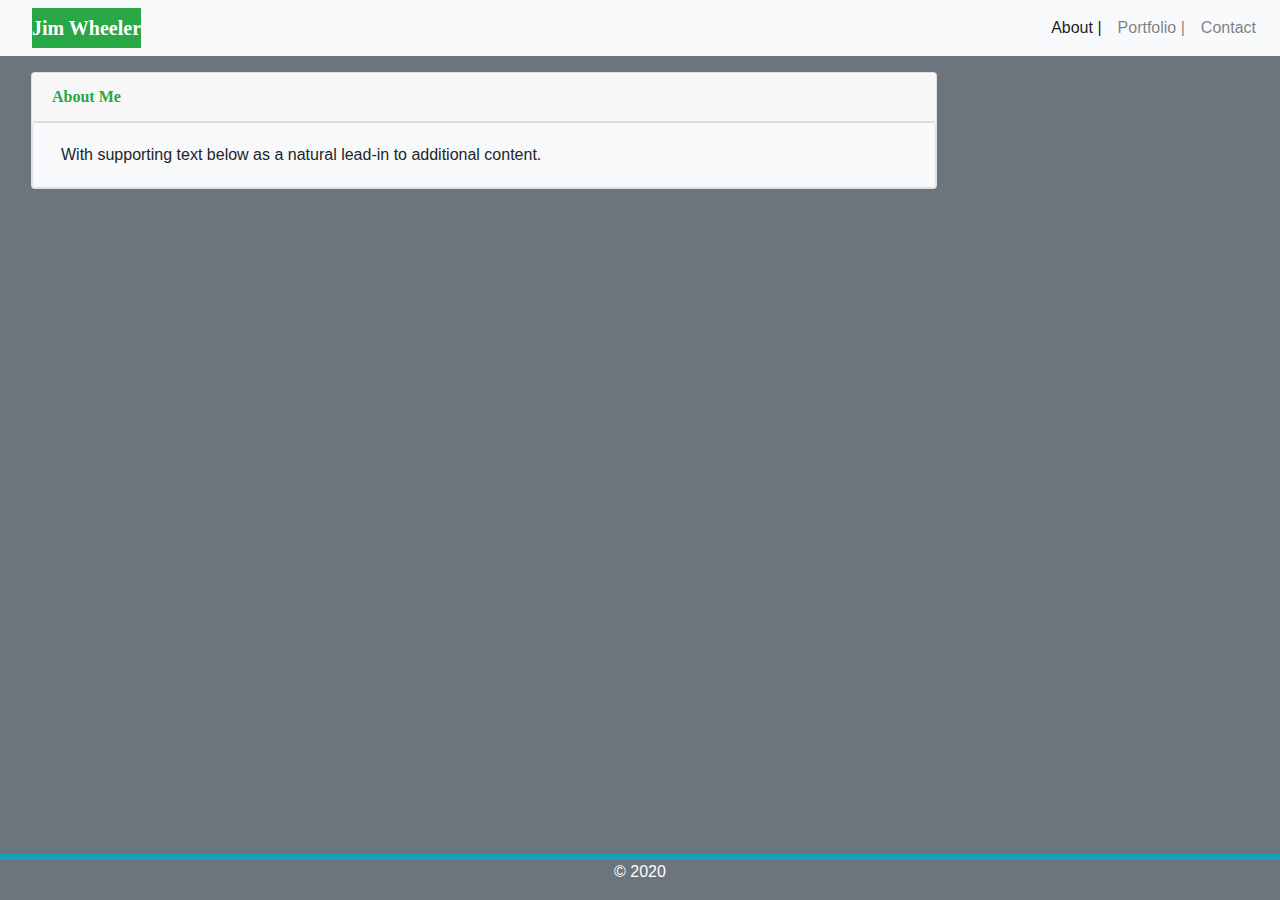
==== index.html @ 3df82242 "Commit contact, index, portfolio, and css" ====
<!DOCTYPE html>
<html lang="en">
  <head>
    <meta charset="UTF-8" />
    <meta
      name="viewport"
      content="width=device-width, initial-scale=1, shrink-to-fit=no"
    />
    <title>Index</title>
    <link rel="stylesheet" href="./assets/css/style.css" />
    <link
      rel="stylesheet"
      href="https://stackpath.bootstrapcdn.com/bootstrap/4.5.2/css/bootstrap.min.css"
      integrity="sha384-JcKb8q3iqJ61gNV9KGb8thSsNjpSL0n8PARn9HuZOnIxN0hoP+VmmDGMN5t9UJ0Z"
      crossorigin="anonymous"
    />
    <style>
      
      .border-top {
          border-width:6px !important;
      }

      .navbar-brand, .card-header {
          font-family: Georgia, "Times New Roman", Times, serif;
      }
    </style>
  </head>

  <body class="bg-secondary">
    <!-- Nav bar -->
    <nav class="navbar navbar-expand-lg navbar-light bg-light">
      <a class="navbar-brand ml-3 bg-success text-white font-weight-bold" href="./index.html">Jim Wheeler</a
      ><button
        class="navbar-toggler"
        type="button"
        data-toggle="collapse"
        data-target="#navbarSupportedContent"
        aria-controls="navbarSupportedContent"
        aria-expanded="false"
        aria-label="Toggle navigation"
      >
        <span class="navbar-toggler-icon"></span>
      </button>
      <div
        class="collapse navbar-collapse w-100 order-3 dual-collapse2"
        id="navbarSupportedContent"
      >
        <ul class="navbar-nav ml-auto">
          <li class="nav-item active bg-gradient-primary">
            <a class="nav-link" href="./index.html">About |</a>
          </li>
          <li class="nav-item">
            <a class="nav-link" href="./portfolio.html"
              >Portfolio |<span class="sr-only">(current)</span></a
            >
          </li>
          <li class="nav-item">
            <a class="nav-link" href="./contact.html"
              >Contact<span class="sr-only">(current)</span></a
            >
          </li>
        </ul>
      </div>
    </nav>
    <!--Card-->
    <div class="row m-3">
      <div class="col-sm-9">
        <div class="card">
          <div class="card-header text-success font-weight-bold">About Me</div>
          <div class="img-thumbnail card-body bg-light">
            <img class="float-left mr-2 mb-1">
            <p class="card-text">With supporting text below as a natural lead-in to additional content.</p>
          </div>
        </div>
      </div>
    <!--Footer-->
    <footer
      class="text-center fixed-bottom bg-secondary text-white border-top border-info"
    >
      <p>&copy; 2020</p>
    </footer>
    <!-- JS, Popper.js, and jQuery -->
    <script
      src="https://code.jquery.com/jquery-3.5.1.slim.min.js"
      integrity="sha384-DfXdz2htPH0lsSSs5nCTpuj/zy4C+OGpamoFVy38MVBnE+IbbVYUew+OrCXaRkfj"
      crossorigin="anonymous"
    ></script>
    <script
      src="https://cdn.jsdelivr.net/npm/popper.js@1.16.1/dist/umd/popper.min.js"
      integrity="sha384-9/reFTGAW83EW2RDu2S0VKaIzap3H66lZH81PoYlFhbGU+6BZp6G7niu735Sk7lN"
      crossorigin="anonymous"
    ></script>
    <script
      src="https://stackpath.bootstrapcdn.com/bootstrap/4.5.2/js/bootstrap.min.js"
      integrity="sha384-B4gt1jrGC7Jh4AgTPSdUtOBvfO8shuf57BaghqFfPlYxofvL8/KUEfYiJOMMV+rV"
      crossorigin="anonymous"
    ></script>
  </body>
</html>
---- assets/css/style.css ----
.border-top {
          border-width:6px !important;
      }

      .navbar-brand, .card-header {
          font-family: Georgia, "Times New Roman", Times, serif;
      }
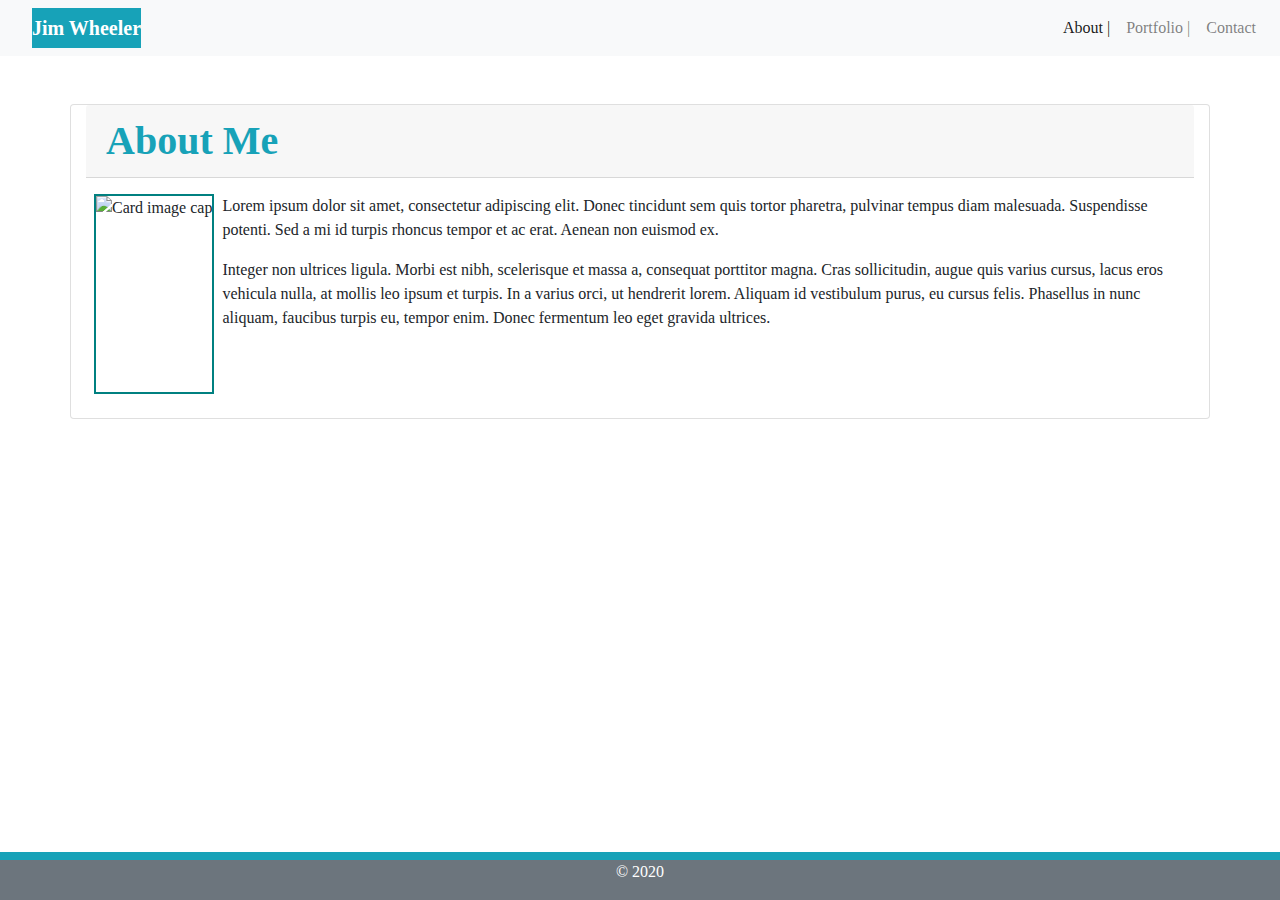
==== commit 52fa9b74: "Changed h1, Nav-Bar background color from sucess(green) to info(teal)" ====
--- a/index.html
+++ b/index.html
@@ -7,29 +7,22 @@
       content="width=device-width, initial-scale=1, shrink-to-fit=no"
     />
     <title>Index</title>
-    <link rel="stylesheet" href="./assets/css/style.css" />
     <link
       rel="stylesheet"
       href="https://stackpath.bootstrapcdn.com/bootstrap/4.5.2/css/bootstrap.min.css"
       integrity="sha384-JcKb8q3iqJ61gNV9KGb8thSsNjpSL0n8PARn9HuZOnIxN0hoP+VmmDGMN5t9UJ0Z"
       crossorigin="anonymous"
     />
-    <style>
-      
-      .border-top {
-          border-width:6px !important;
-      }
-
-      .navbar-brand, .card-header {
-          font-family: Georgia, "Times New Roman", Times, serif;
-      }
-    </style>
+    <link rel="stylesheet" href="./assets/css/style.css" />
   </head>
 
-  <body class="bg-secondary">
+  <body>
     <!-- Nav bar -->
     <nav class="navbar navbar-expand-lg navbar-light bg-light">
-      <a class="navbar-brand ml-3 bg-success text-white font-weight-bold" href="./index.html">Jim Wheeler</a
+      <a
+        class="navbar-brand ml-3 bg-info text-white font-weight-bold"
+        href="./index.html"
+        >Jim Wheeler</a
       ><button
         class="navbar-toggler"
         type="button"
@@ -41,11 +34,13 @@
       >
         <span class="navbar-toggler-icon"></span>
       </button>
-      <div
+      <nav
         class="collapse navbar-collapse w-100 order-3 dual-collapse2"
         id="navbarSupportedContent"
       >
+      <!--The navbar links are an unordered list, right justified-ml-auto-->
         <ul class="navbar-nav ml-auto">
+          <!--The first list item is 'active' so it is darker than the other list items becaue it is the active page.-->
           <li class="nav-item active bg-gradient-primary">
             <a class="nav-link" href="./index.html">About |</a>
           </li>
@@ -60,23 +55,49 @@
             >
           </li>
         </ul>
-      </div>
+      </nav>
     </nav>
     <!--Card-->
-    <div class="row m-3">
-      <div class="col-sm-9">
-        <div class="card">
-          <div class="card-header text-success font-weight-bold">About Me</div>
-          <div class="img-thumbnail card-body bg-light">
-            <img class="float-left mr-2 mb-1">
-            <p class="card-text">With supporting text below as a natural lead-in to additional content.</p>
-          </div>
-        </div>
-      </div>
-    <!--Footer-->
+    <!--Card container-->
+    <main class="container">
+      <!--Card row-->
+      <section class="row">
+        <!--Card column content is centerered and margin for y-axis is 5. Column is full 12 rows on small screens and larger-->
+        <article class="card col-sm-12 my-5">
+          <!--Card header has info(teal) colored text and bold font-->
+          <h1 class="card-header text-info font-weight-bold">About Me</h1>
+          <!--Margin for the y axis of the section is 3, 2 for the x axis.-->
+          <section class="my-3 mx-2">
+            <!--The image has css styling in the style.css file-->
+            <img
+              id="portrait"
+              class="float-left mr-2 mb-2"
+              src="./assets/img/mn_portrait.jpg"
+              alt="Card image cap"
+            />
+            <p>
+              Lorem ipsum dolor sit amet, consectetur adipiscing elit. Donec
+              tincidunt sem quis tortor pharetra, pulvinar tempus diam
+              malesuada. Suspendisse potenti. Sed a mi id turpis rhoncus tempor
+              et ac erat. Aenean non euismod ex.
+            </p>
+            <p>
+              Integer non ultrices ligula. Morbi est nibh, scelerisque et massa
+              a, consequat porttitor magna. Cras sollicitudin, augue quis varius
+              cursus, lacus eros vehicula nulla, at mollis leo ipsum et turpis.
+              In a varius orci, ut hendrerit lorem. Aliquam id vestibulum purus,
+              eu cursus felis. Phasellus in nunc aliquam, faucibus turpis eu,
+              tempor enim. Donec fermentum leo eget gravida ultrices.
+            </p>
+          </section>
+        </article>
+      </section>
+    </main>
+    <!--Footer with centered text, fixed bottom, secondary background, white text-->
     <footer
       class="text-center fixed-bottom bg-secondary text-white border-top border-info"
     >
+      <!--& copy gives the footer copy the copyright symbol-->
       <p>&copy; 2020</p>
     </footer>
     <!-- JS, Popper.js, and jQuery -->
--- a/assets/css/style.css
+++ b/assets/css/style.css
@@ -1,9 +1,30 @@
+/*Style that changes all the fonts in the page to seriff. The bootstrap default is sans-serriff */
+* {
+    font-family: Georgia, "Times New Roman", Times, serif;
+}
+/* Style for the footer border width */
+.border-top {
+    border-width: 8px !important;
+}
+/* Style for the body that adds a background image */
+body {
+    background: url("https://i.imgur.com/MJAkxbh.png");
+}
+/* Style for the image in the index.html file */
+#portrait {
+    border: 2px solid teal;
+    width: auto;
+    height: 200px;
+}
 
-      
-      .border-top {
-          border-width:6px !important;
-      }
+@media screen and (max-width: 600px){
+    #portrait {
+        width: 100%;
+        height: auto;
+    }
+}
 
-      .navbar-brand, .card-header {
-          font-family: Georgia, "Times New Roman", Times, serif;
-      }
+.portfolio-img {
+    height: 350px;
+    max-width: 100%;
+}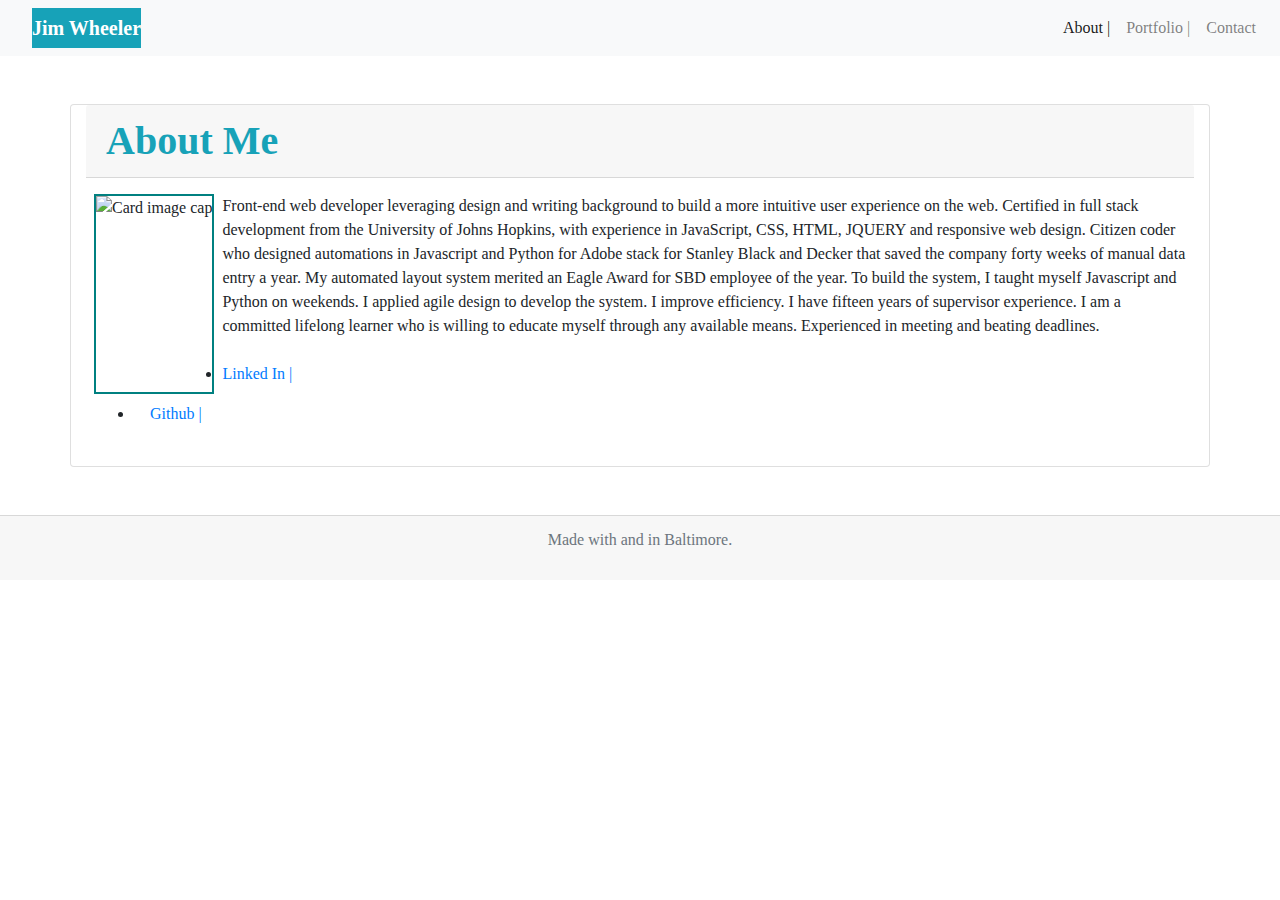
==== commit 3fa22fef: "Added github link to repos" ====
--- a/index.html
+++ b/index.html
@@ -1,120 +1,93 @@
 <!DOCTYPE html>
 <html lang="en">
-  <head>
-    <meta charset="UTF-8" />
-    <meta
-      name="viewport"
-      content="width=device-width, initial-scale=1, shrink-to-fit=no"
-    />
-    <title>Index</title>
-    <link
-      rel="stylesheet"
-      href="https://stackpath.bootstrapcdn.com/bootstrap/4.5.2/css/bootstrap.min.css"
-      integrity="sha384-JcKb8q3iqJ61gNV9KGb8thSsNjpSL0n8PARn9HuZOnIxN0hoP+VmmDGMN5t9UJ0Z"
-      crossorigin="anonymous"
-    />
-    <link rel="stylesheet" href="./assets/css/style.css" />
-  </head>
 
-  <body>
-    <!-- Nav bar -->
-    <nav class="navbar navbar-expand-lg navbar-light bg-light">
-      <a
-        class="navbar-brand ml-3 bg-info text-white font-weight-bold"
-        href="./index.html"
-        >Jim Wheeler</a
-      ><button
-        class="navbar-toggler"
-        type="button"
-        data-toggle="collapse"
-        data-target="#navbarSupportedContent"
-        aria-controls="navbarSupportedContent"
-        aria-expanded="false"
-        aria-label="Toggle navigation"
-      >
-        <span class="navbar-toggler-icon"></span>
-      </button>
-      <nav
-        class="collapse navbar-collapse w-100 order-3 dual-collapse2"
-        id="navbarSupportedContent"
-      >
+<head>
+  <meta charset="UTF-8" />
+  <meta name="viewport" content="width=device-width, initial-scale=1, shrink-to-fit=no" />
+  <title>Index</title>
+  <link rel="stylesheet" href="https://stackpath.bootstrapcdn.com/bootstrap/4.5.2/css/bootstrap.min.css"
+    integrity="sha384-JcKb8q3iqJ61gNV9KGb8thSsNjpSL0n8PARn9HuZOnIxN0hoP+VmmDGMN5t9UJ0Z" crossorigin="anonymous" />
+  <link rel="stylesheet" href="https://use.fontawesome.com/releases/v5.8.1/css/all.css"
+    integrity="sha384-50oBUHEmvpQ+1lW4y57PTFmhCaXp0ML5d60M1M7uH2+nqUivzIebhndOJK28anvf" crossorigin="anonymous" />
+  <link rel="stylesheet" href="./assets/css/style.css" />
+  <link rel="icon" type="image/png" href="assets/images/title-icon.png">
+</head>
+
+<body>
+  <!-- Nav bar -->
+  <nav class="navbar navbar-expand-lg navbar-light bg-light">
+    <a class="navbar-brand ml-3 bg-info text-white font-weight-bold" href="./index.html">Jim Wheeler</a><button
+      class="navbar-toggler" type="button" data-toggle="collapse" data-target="#navbarSupportedContent"
+      aria-controls="navbarSupportedContent" aria-expanded="false" aria-label="Toggle navigation">
+      <span class="navbar-toggler-icon"></span>
+    </button>
+    <nav class="collapse navbar-collapse w-100 order-3 dual-collapse2" id="navbarSupportedContent">
       <!--The navbar links are an unordered list, right justified-ml-auto-->
-        <ul class="navbar-nav ml-auto">
-          <!--The first list item is 'active' so it is darker than the other list items becaue it is the active page.-->
-          <li class="nav-item active bg-gradient-primary">
-            <a class="nav-link" href="./index.html">About |</a>
-          </li>
-          <li class="nav-item">
-            <a class="nav-link" href="./portfolio.html"
-              >Portfolio |<span class="sr-only">(current)</span></a
-            >
-          </li>
-          <li class="nav-item">
-            <a class="nav-link" href="./contact.html"
-              >Contact<span class="sr-only">(current)</span></a
-            >
-          </li>
-        </ul>
-      </nav>
+      <ul class="navbar-nav ml-auto">
+        <!--The first list item is 'active' so it is darker than the other list items becaue it is the active page.-->
+        <li class="nav-item active bg-gradient-primary">
+          <a class="nav-link" href="./index.html">About |</a>
+        </li>
+        <li class="nav-item">
+          <a class="nav-link" href="./portfolio.html">Portfolio |<span class="sr-only">(current)</span></a>
+        </li>
+        <li class="nav-item">
+          <a class="nav-link" href="./contact.html">Contact<span class="sr-only">(current)</span></a>
+        </li>
+      </ul>
     </nav>
-    <!--Card-->
-    <!--Card container-->
-    <main class="container">
-      <!--Card row-->
-      <section class="row">
-        <!--Card column content is centerered and margin for y-axis is 5. Column is full 12 rows on small screens and larger-->
-        <article class="card col-sm-12 my-5">
-          <!--Card header has info(teal) colored text and bold font-->
-          <h1 class="card-header text-info font-weight-bold">About Me</h1>
-          <!--Margin for the y axis of the section is 3, 2 for the x axis.-->
-          <section class="my-3 mx-2">
-            <!--The image has css styling in the style.css file-->
-            <img
-              id="portrait"
-              class="float-left mr-2 mb-2"
-              src="./assets/img/mn_portrait.jpg"
-              alt="Card image cap"
-            />
-            <p>
-              Lorem ipsum dolor sit amet, consectetur adipiscing elit. Donec
-              tincidunt sem quis tortor pharetra, pulvinar tempus diam
-              malesuada. Suspendisse potenti. Sed a mi id turpis rhoncus tempor
-              et ac erat. Aenean non euismod ex.
-            </p>
-            <p>
-              Integer non ultrices ligula. Morbi est nibh, scelerisque et massa
-              a, consequat porttitor magna. Cras sollicitudin, augue quis varius
-              cursus, lacus eros vehicula nulla, at mollis leo ipsum et turpis.
-              In a varius orci, ut hendrerit lorem. Aliquam id vestibulum purus,
-              eu cursus felis. Phasellus in nunc aliquam, faucibus turpis eu,
-              tempor enim. Donec fermentum leo eget gravida ultrices.
-            </p>
-          </section>
-        </article>
-      </section>
-    </main>
-    <!--Footer with centered text, fixed bottom, secondary background, white text-->
-    <footer
-      class="text-center fixed-bottom bg-secondary text-white border-top border-info"
-    >
-      <!--& copy gives the footer copy the copyright symbol-->
-      <p>&copy; 2020</p>
+  </nav>
+  <!--Card-->
+  <!--Card container-->
+  <main class="container">
+    <!--Card row-->
+    <section class="row">
+      <!--Card column content is centerered and margin for y-axis is 5. Column is full 12 rows on small screens and larger-->
+      <article class="card col-sm-12 my-5">
+        <!--Card header has info(teal) colored text and bold font-->
+        <h1 class="card-header text-info font-weight-bold">About Me</h1>
+        <!--Margin for the y axis of the section is 3, 2 for the x axis.-->
+        <section class="my-3 mx-2">
+          <!--The image has css styling in the style.css file-->
+          <img id="portrait" class="float-left mr-2 mb-2" src="./assets/img/mn_portrait.jpg" alt="Card image cap" />
+          <p>
+            Front-end web developer leveraging design and writing background to build a more intuitive user experience
+            on the web. Certified in full stack development from the University of Johns Hopkins, with experience in
+            JavaScript, CSS, HTML, JQUERY and responsive web design. Citizen coder who designed automations in
+            Javascript and Python for Adobe stack for Stanley Black and Decker that saved the company forty weeks of
+            manual data entry a year. My automated layout system merited an Eagle Award for SBD employee of the year. To
+            build the system, I taught myself Javascript and Python on weekends. I applied agile design to develop the
+            system. I improve efficiency. I have fifteen years of supervisor experience. I am a committed lifelong
+            learner who is willing to educate myself through any available means. Experienced in meeting and beating
+            deadlines.
+          </p>
+          <ul>
+            <li><a class="nav-link" href="https://www.linkedin.com/in/james-w-54270740/"><i class="fab fa-linkedin"></i>
+                Linked In |</a></li>
+            <li><a class="nav-link" href="https://github.com/jrtwheeler"><i class="fab fa-github"></i>
+                Github |</a></li>
+          </ul>
+        </section>
+      </article>
+    </section>
+  </main>
+  <!--Footer with centered text, fixed bottom, secondary background, white text-->
+  <div class="card-footer text-muted text-center">
+    <p>
+      Made with <i class="fas fa-heart"></i> and <i class="fas fa-coffee"></i> in Baltimore.
+    </p>
     </footer>
-    <!-- JS, Popper.js, and jQuery -->
-    <script
-      src="https://code.jquery.com/jquery-3.5.1.slim.min.js"
-      integrity="sha384-DfXdz2htPH0lsSSs5nCTpuj/zy4C+OGpamoFVy38MVBnE+IbbVYUew+OrCXaRkfj"
-      crossorigin="anonymous"
-    ></script>
-    <script
-      src="https://cdn.jsdelivr.net/npm/popper.js@1.16.1/dist/umd/popper.min.js"
-      integrity="sha384-9/reFTGAW83EW2RDu2S0VKaIzap3H66lZH81PoYlFhbGU+6BZp6G7niu735Sk7lN"
-      crossorigin="anonymous"
-    ></script>
-    <script
-      src="https://stackpath.bootstrapcdn.com/bootstrap/4.5.2/js/bootstrap.min.js"
-      integrity="sha384-B4gt1jrGC7Jh4AgTPSdUtOBvfO8shuf57BaghqFfPlYxofvL8/KUEfYiJOMMV+rV"
-      crossorigin="anonymous"
-    ></script>
-  </body>
-</html>
+  </div>
+  <!-- JS, Popper.js, and jQuery -->
+  <script src="https://code.jquery.com/jquery-3.5.1.slim.min.js"
+    integrity="sha384-DfXdz2htPH0lsSSs5nCTpuj/zy4C+OGpamoFVy38MVBnE+IbbVYUew+OrCXaRkfj"
+    crossorigin="anonymous"></script>
+  <script src="https://cdn.jsdelivr.net/npm/popper.js@1.16.1/dist/umd/popper.min.js"
+    integrity="sha384-9/reFTGAW83EW2RDu2S0VKaIzap3H66lZH81PoYlFhbGU+6BZp6G7niu735Sk7lN"
+    crossorigin="anonymous"></script>
+  <script src="https://stackpath.bootstrapcdn.com/bootstrap/4.5.2/js/bootstrap.min.js"
+    integrity="sha384-B4gt1jrGC7Jh4AgTPSdUtOBvfO8shuf57BaghqFfPlYxofvL8/KUEfYiJOMMV+rV"
+    crossorigin="anonymous"></script>
+</body>
+
+</html>--- a/assets/css/style.css
+++ b/assets/css/style.css
@@ -16,14 +16,14 @@
     width: auto;
     height: 200px;
 }
-
+/* Changes portrait location when the screen has a max-width of 600px or below */
 @media screen and (max-width: 600px){
     #portrait {
         width: 100%;
         height: auto;
     }
 }
-
+/* Sets the height and max width for the portfolio.html placeholder images */
 .portfolio-img {
     height: 350px;
     max-width: 100%;
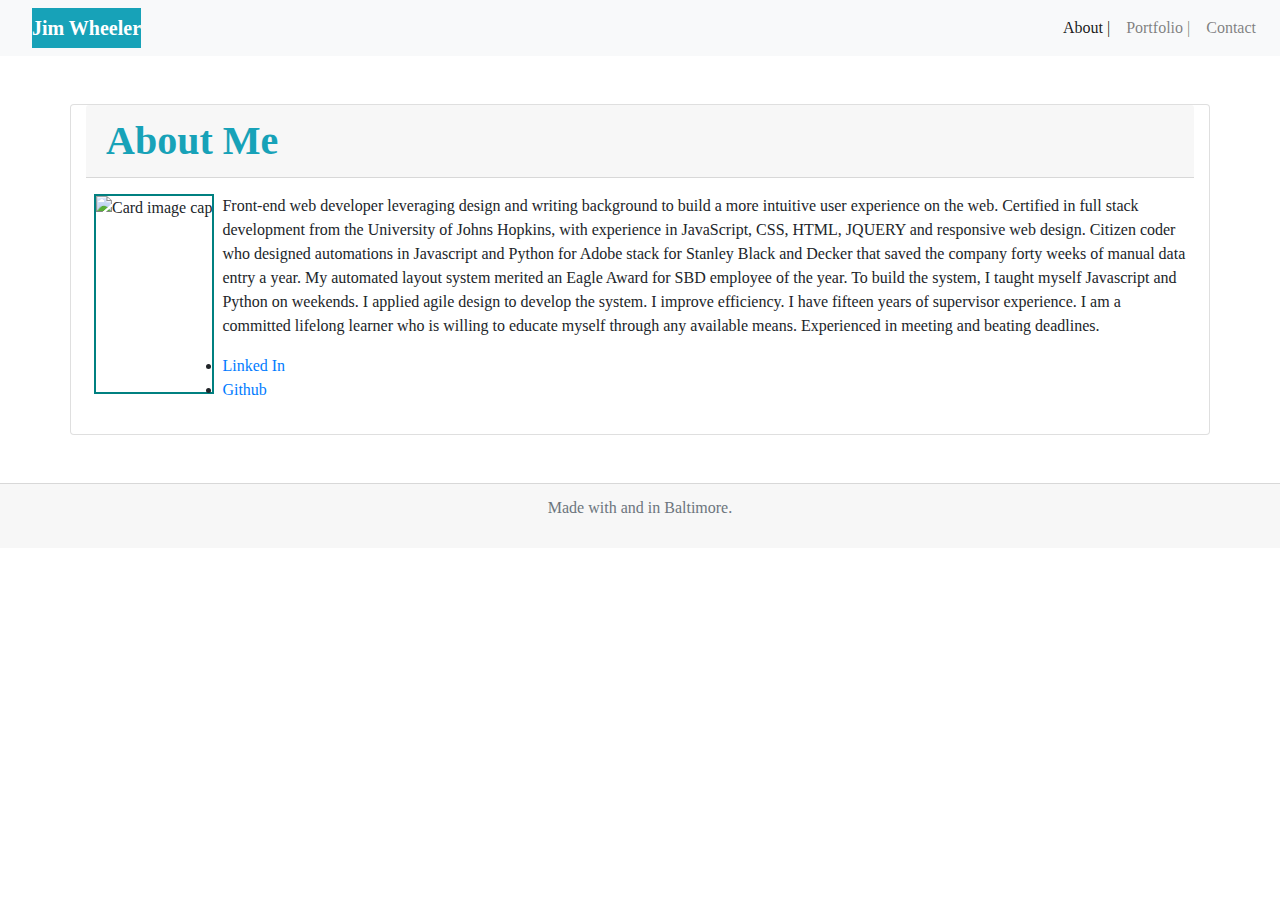
==== commit 1fd2ddcd: "Added favicon" ====
--- a/index.html
+++ b/index.html
@@ -10,7 +10,7 @@
   <link rel="stylesheet" href="https://use.fontawesome.com/releases/v5.8.1/css/all.css"
     integrity="sha384-50oBUHEmvpQ+1lW4y57PTFmhCaXp0ML5d60M1M7uH2+nqUivzIebhndOJK28anvf" crossorigin="anonymous" />
   <link rel="stylesheet" href="./assets/css/style.css" />
-  <link rel="icon" type="image/png" href="assets/images/title-icon.png">
+  <link rel="icon" type="image/png" href="assets/img/favicon.png">
 </head>
 
 <body>
@@ -62,10 +62,10 @@
             deadlines.
           </p>
           <ul>
-            <li><a class="nav-link" href="https://www.linkedin.com/in/james-w-54270740/"><i class="fab fa-linkedin"></i>
-                Linked In |</a></li>
-            <li><a class="nav-link" href="https://github.com/jrtwheeler"><i class="fab fa-github"></i>
-                Github |</a></li>
+            <li><a href="https://www.linkedin.com/in/james-w-54270740/"><i class="fab fa-linkedin"></i>
+                Linked In</a></li>
+            <li><a href="https://github.com/jrtwheeler"><i class="fab fa-github"></i>
+                Github</a></li>
           </ul>
         </section>
       </article>
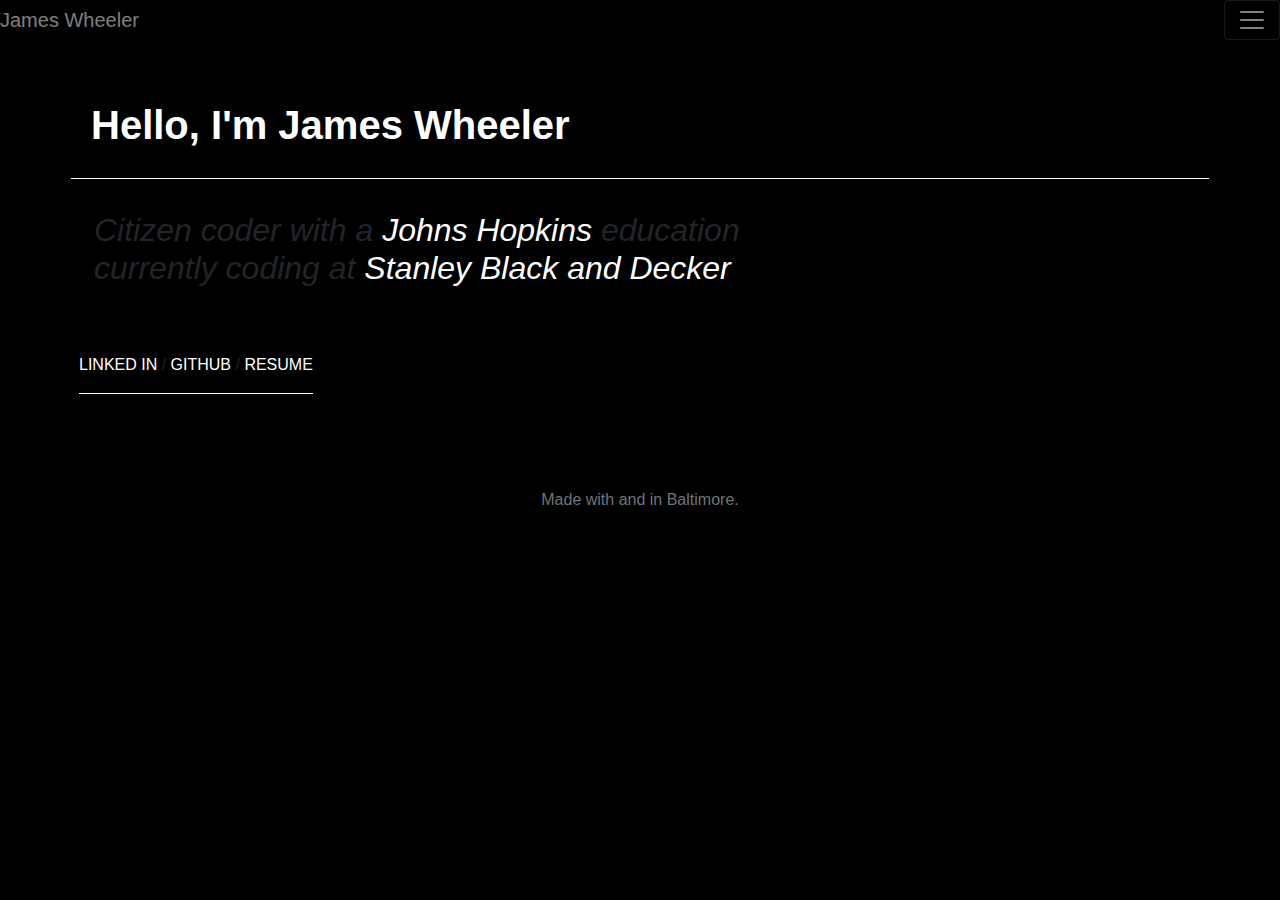
==== commit 37c12b9c: "Revised index.html to improve layout and added a link to a published resume" ====
--- a/index.html
+++ b/index.html
@@ -2,92 +2,94 @@
 <html lang="en">
 
 <head>
-  <meta charset="UTF-8" />
-  <meta name="viewport" content="width=device-width, initial-scale=1, shrink-to-fit=no" />
-  <title>Index</title>
-  <link rel="stylesheet" href="https://stackpath.bootstrapcdn.com/bootstrap/4.5.2/css/bootstrap.min.css"
-    integrity="sha384-JcKb8q3iqJ61gNV9KGb8thSsNjpSL0n8PARn9HuZOnIxN0hoP+VmmDGMN5t9UJ0Z" crossorigin="anonymous" />
-  <link rel="stylesheet" href="https://use.fontawesome.com/releases/v5.8.1/css/all.css"
-    integrity="sha384-50oBUHEmvpQ+1lW4y57PTFmhCaXp0ML5d60M1M7uH2+nqUivzIebhndOJK28anvf" crossorigin="anonymous" />
-  <link rel="stylesheet" href="./assets/css/style.css" />
-  <link rel="icon" type="image/png" href="assets/img/favicon.png">
+    <meta charset="UTF-8" />
+    <meta name="viewport" content="width=device-width, initial-scale=1, shrink-to-fit=no" />
+    <title>Index</title>
+    <link rel="stylesheet" href="https://stackpath.bootstrapcdn.com/bootstrap/4.5.2/css/bootstrap.min.css"
+        integrity="sha384-JcKb8q3iqJ61gNV9KGb8thSsNjpSL0n8PARn9HuZOnIxN0hoP+VmmDGMN5t9UJ0Z" crossorigin="anonymous" />
+    <link rel="stylesheet" href="https://use.fontawesome.com/releases/v5.8.1/css/all.css"
+        integrity="sha384-50oBUHEmvpQ+1lW4y57PTFmhCaXp0ML5d60M1M7uH2+nqUivzIebhndOJK28anvf" crossorigin="anonymous" />
+    <link rel="stylesheet" href="./assets/css/style_index.css" />
+    <link class="favicon" rel="icon" type="image/png" href="assets/img/favicon.png">
 </head>
 
 <body>
-  <!-- Nav bar -->
-  <nav class="navbar navbar-expand-lg navbar-light bg-light">
-    <a class="navbar-brand ml-3 bg-info text-white font-weight-bold" href="./index.html">Jim Wheeler</a><button
-      class="navbar-toggler" type="button" data-toggle="collapse" data-target="#navbarSupportedContent"
-      aria-controls="navbarSupportedContent" aria-expanded="false" aria-label="Toggle navigation">
-      <span class="navbar-toggler-icon"></span>
-    </button>
-    <nav class="collapse navbar-collapse w-100 order-3 dual-collapse2" id="navbarSupportedContent">
-      <!--The navbar links are an unordered list, right justified-ml-auto-->
-      <ul class="navbar-nav ml-auto">
-        <!--The first list item is 'active' so it is darker than the other list items becaue it is the active page.-->
-        <li class="nav-item active bg-gradient-primary">
-          <a class="nav-link" href="./index.html">About |</a>
-        </li>
-        <li class="nav-item">
-          <a class="nav-link" href="./portfolio.html">Portfolio |<span class="sr-only">(current)</span></a>
-        </li>
-        <li class="nav-item">
-          <a class="nav-link" href="./contact.html">Contact<span class="sr-only">(current)</span></a>
-        </li>
-      </ul>
+    <!-- Nav bar -->
+    <nav class="navbar navbar-dark">
+        <a class="navbar-brand text-white-50" href="./index.html">James Wheeler</a>
+        <button class="navbar-toggler text-white-50" type="button" data-toggle="collapse"
+            data-target="#navbarSupportedContent" aria-controls="navbarSupportedContent" aria-expanded="false"
+            aria-label="Toggle navigation">
+            <span class="navbar-toggler-icon text-white-50"></span>
+        </button>
+        <nav class="collapse navbar-collapse w-100 order-3 dual-collapse2" id="navbarSupportedContent">
+            <ul class="navbar-nav ml-auto">
+                <li class="nav-item">
+                    <a class="nav-link active" href="./index.html">Home |</a>
+                </li>
+                <li class="nav-item">
+                    <a class="nav-link" href="./about.html">About |</a>
+                </li>
+                <li class="nav-item">
+                    <a class="nav-link" href="./portfolio.html">Portfolio |<span class="sr-only">(current)</span></a>
+                </li>
+                <li class="nav-item">
+                    <a class="nav-link" href="./contact.html">Contact<span class="sr-only">(current)</span></a>
+                </li>
+            </ul>
+        </nav>
     </nav>
-  </nav>
-  <!--Card-->
-  <!--Card container-->
-  <main class="container">
-    <!--Card row-->
-    <section class="row">
-      <!--Card column content is centerered and margin for y-axis is 5. Column is full 12 rows on small screens and larger-->
-      <article class="card col-sm-12 my-5">
-        <!--Card header has info(teal) colored text and bold font-->
-        <h1 class="card-header text-info font-weight-bold">About Me</h1>
-        <!--Margin for the y axis of the section is 3, 2 for the x axis.-->
-        <section class="my-3 mx-2">
-          <!--The image has css styling in the style.css file-->
-          <img id="portrait" class="float-left mr-2 mb-2" src="./assets/img/mn_portrait.jpg" alt="Card image cap" />
-          <p>
-            Front-end web developer leveraging design and writing background to build a more intuitive user experience
-            on the web. Certified in full stack development from the University of Johns Hopkins, with experience in
-            JavaScript, CSS, HTML, JQUERY and responsive web design. Citizen coder who designed automations in
-            Javascript and Python for Adobe stack for Stanley Black and Decker that saved the company forty weeks of
-            manual data entry a year. My automated layout system merited an Eagle Award for SBD employee of the year. To
-            build the system, I taught myself Javascript and Python on weekends. I applied agile design to develop the
-            system. I improve efficiency. I have fifteen years of supervisor experience. I am a committed lifelong
-            learner who is willing to educate myself through any available means. Experienced in meeting and beating
-            deadlines.
-          </p>
-          <ul>
-            <li><a href="https://www.linkedin.com/in/james-w-54270740/"><i class="fab fa-linkedin"></i>
-                Linked In</a></li>
-            <li><a href="https://github.com/jrtwheeler"><i class="fab fa-github"></i>
-                Github</a></li>
-          </ul>
+    <!--Card-->
+    <!--Card container-->
+    <main class="container">
+        <!--Card row-->
+        <section class="row">
+            <!--Card column content is centerered and margin for y-axis is 5. Column is full 12 rows on small screens and larger-->
+            <article class="card portrait-info col-sm-12 my-5">
+                <!--Card header has info(teal) colored text and bold font-->
+                <h1 class="card-header text-white font-weight-bold">Hello, I'm James Wheeler</h1>
+                <hr class="rule-lines">
+                <!--Margin for the y axis of the section is 3, 2 for the x axis.-->
+                <section class="my-3 mx-2">
+                    <!--The image has css styling in the style.css file-->
+                    <!-- <img id="portrait" class="float-left mr-2 mb-2" src="./assets/img/mn_portrait.jpg" alt="Card image cap" /> -->
+                    <h2 class="subhead col-sm-8">
+                        Citizen coder with a <span>Johns Hopkins</span> education currently coding at <span>Stanley
+                            Black and Decker</span>
+                    </h2>
+                    <br>
+                    <hr class="rule-lines">
+                    <p>
+                        <a href="https://www.linkedin.com/in/james-w-54270740/" class="contact-list"
+                            target="_blank">LINKED IN</a>
+                        <a> / </a>
+                        <a href="https://github.com/jrtwheeler" class="contact-list" target="_blank"> GITHUB</a>
+                        <a> / </a>
+                        <a href="https://docs.google.com/document/d/e/2PACX-1vTRm2WKIL8udaUOcZXCVm3yrinhqizl94i95SiFVBGaXU1iZIsq3B1RHFCroQ2Mg8V0x-Z4O9ex0TwF/pub"
+                            class="contact-list" target="_blank"> RESUME </a>
+                    </p>
+                    <hr class="hr-contacts">
+                </section>
+            </article>
         </section>
-      </article>
-    </section>
-  </main>
-  <!--Footer with centered text, fixed bottom, secondary background, white text-->
-  <div class="card-footer text-muted text-center">
-    <p>
-      Made with <i class="fas fa-heart"></i> and <i class="fas fa-coffee"></i> in Baltimore.
-    </p>
-    </footer>
-  </div>
-  <!-- JS, Popper.js, and jQuery -->
-  <script src="https://code.jquery.com/jquery-3.5.1.slim.min.js"
-    integrity="sha384-DfXdz2htPH0lsSSs5nCTpuj/zy4C+OGpamoFVy38MVBnE+IbbVYUew+OrCXaRkfj"
-    crossorigin="anonymous"></script>
-  <script src="https://cdn.jsdelivr.net/npm/popper.js@1.16.1/dist/umd/popper.min.js"
-    integrity="sha384-9/reFTGAW83EW2RDu2S0VKaIzap3H66lZH81PoYlFhbGU+6BZp6G7niu735Sk7lN"
-    crossorigin="anonymous"></script>
-  <script src="https://stackpath.bootstrapcdn.com/bootstrap/4.5.2/js/bootstrap.min.js"
-    integrity="sha384-B4gt1jrGC7Jh4AgTPSdUtOBvfO8shuf57BaghqFfPlYxofvL8/KUEfYiJOMMV+rV"
-    crossorigin="anonymous"></script>
+    </main>
+    <!--Footer with centered text, fixed bottom, secondary background, white text-->
+    <div class="card-footer text-muted text-center">
+        <p>
+            Made with <i class="fas fa-heart"></i> and <i class="fas fa-coffee"></i> in Baltimore.
+        </p>
+        </footer>
+    </div>
+    <!-- JS, Popper.js, and jQuery -->
+    <script src="https://code.jquery.com/jquery-3.5.1.slim.min.js"
+        integrity="sha384-DfXdz2htPH0lsSSs5nCTpuj/zy4C+OGpamoFVy38MVBnE+IbbVYUew+OrCXaRkfj"
+        crossorigin="anonymous"></script>
+    <script src="https://cdn.jsdelivr.net/npm/popper.js@1.16.1/dist/umd/popper.min.js"
+        integrity="sha384-9/reFTGAW83EW2RDu2S0VKaIzap3H66lZH81PoYlFhbGU+6BZp6G7niu735Sk7lN"
+        crossorigin="anonymous"></script>
+    <script src="https://stackpath.bootstrapcdn.com/bootstrap/4.5.2/js/bootstrap.min.js"
+        integrity="sha384-B4gt1jrGC7Jh4AgTPSdUtOBvfO8shuf57BaghqFfPlYxofvL8/KUEfYiJOMMV+rV"
+        crossorigin="anonymous"></script>
 </body>
 
 </html>--- a/assets/css/style_index.css
+++ b/assets/css/style_index.css
@@ -0,0 +1,77 @@
+/*Style that changes all the fonts in the page to seriff. The bootstrap default is sans-serriff */
+* {
+    font-family: Helvetica, sans-serif;
+} 
+
+/* Tag styles */
+body, .card, a, .navbar {
+    background-color: black;
+    font: gray;
+    margin: 0;
+    padding: 0;
+}
+
+span {
+    color:white;
+
+}
+
+/* ID styles */
+.contact-list {
+    font-family: Helvetica, sans-serif;
+    color: white;
+    font-style: bold;
+}
+
+.fab, .fas {
+    color:gray;
+}
+
+.hr-contacts {
+    border-style: solid;
+    border-top: 1px;
+    height: 0;
+    width: 232px;
+    border-width: 1px;
+    border-color: white;
+    margin-left:0;
+}
+
+.portfolio-img {
+    height: 350px;
+    max-width: 100%;
+}
+
+.rule-lines-second {
+    border-color: gray;
+    background-color:gray;
+    color:gray;
+    margin-right:100%;
+}
+
+.rule-lines, .rule-lines-second {
+    border-color: white;
+    background-color: white;
+    color: white;
+    justify-self: left;
+}
+
+.subhead {
+    font-style: italic;
+}
+
+/* Class style */
+
+#portrait {
+    border: 2px solid #17A2B8;
+    width: auto;
+    height: 200px;
+}
+
+/* Changes portrait location when the screen has a max-width of 600px or below */
+@media screen and (max-width: 600px){
+    #portrait {
+        width: 100%;
+        height: auto;
+    }
+}
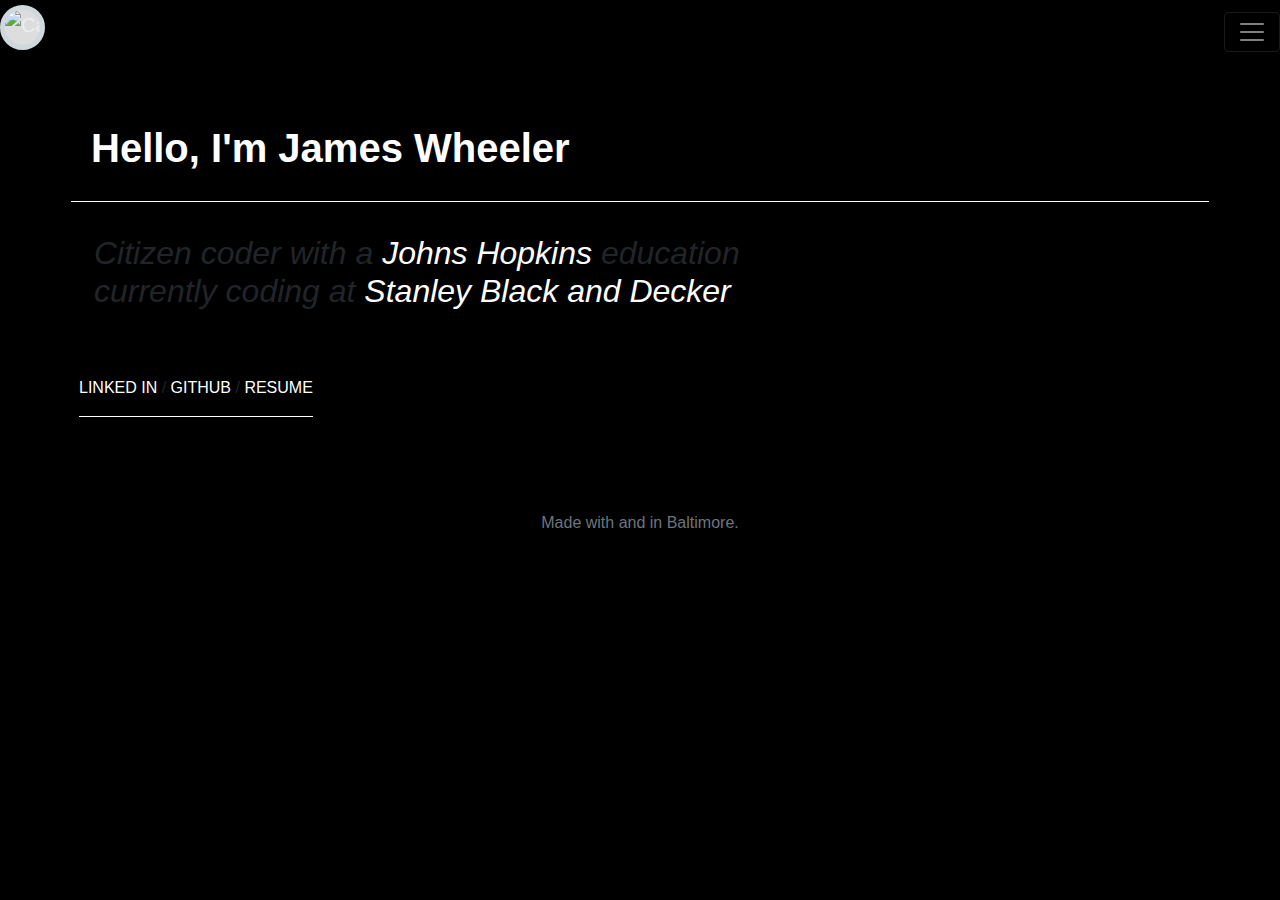
==== commit 0d214f65: "I added a small potrait to the navbar for each page" ====
--- a/index.html
+++ b/index.html
@@ -16,7 +16,7 @@
 <body>
     <!-- Nav bar -->
     <nav class="navbar navbar-dark">
-        <a class="navbar-brand text-white-50" href="./index.html">James Wheeler</a>
+        <a class="navbar-brand text-white-50" href="./index.html"><img id="avatar" class="float-left mr-2 mb-2" src="./assets/img/mn_portrait.jpg" alt="Card image cap" /></a>
         <button class="navbar-toggler text-white-50" type="button" data-toggle="collapse"
             data-target="#navbarSupportedContent" aria-controls="navbarSupportedContent" aria-expanded="false"
             aria-label="Toggle navigation">
--- a/assets/css/style_index.css
+++ b/assets/css/style_index.css
@@ -68,6 +68,16 @@
     height: 200px;
 }
 
+#avatar {
+    display: block;
+    border-radius: 45px;
+    box-sizing: border-box;
+    background-color: #DDD;
+    border: 5px solid #cfd8dc;
+    height: 45px;
+    width: 45px
+  }
+
 /* Changes portrait location when the screen has a max-width of 600px or below */
 @media screen and (max-width: 600px){
     #portrait {
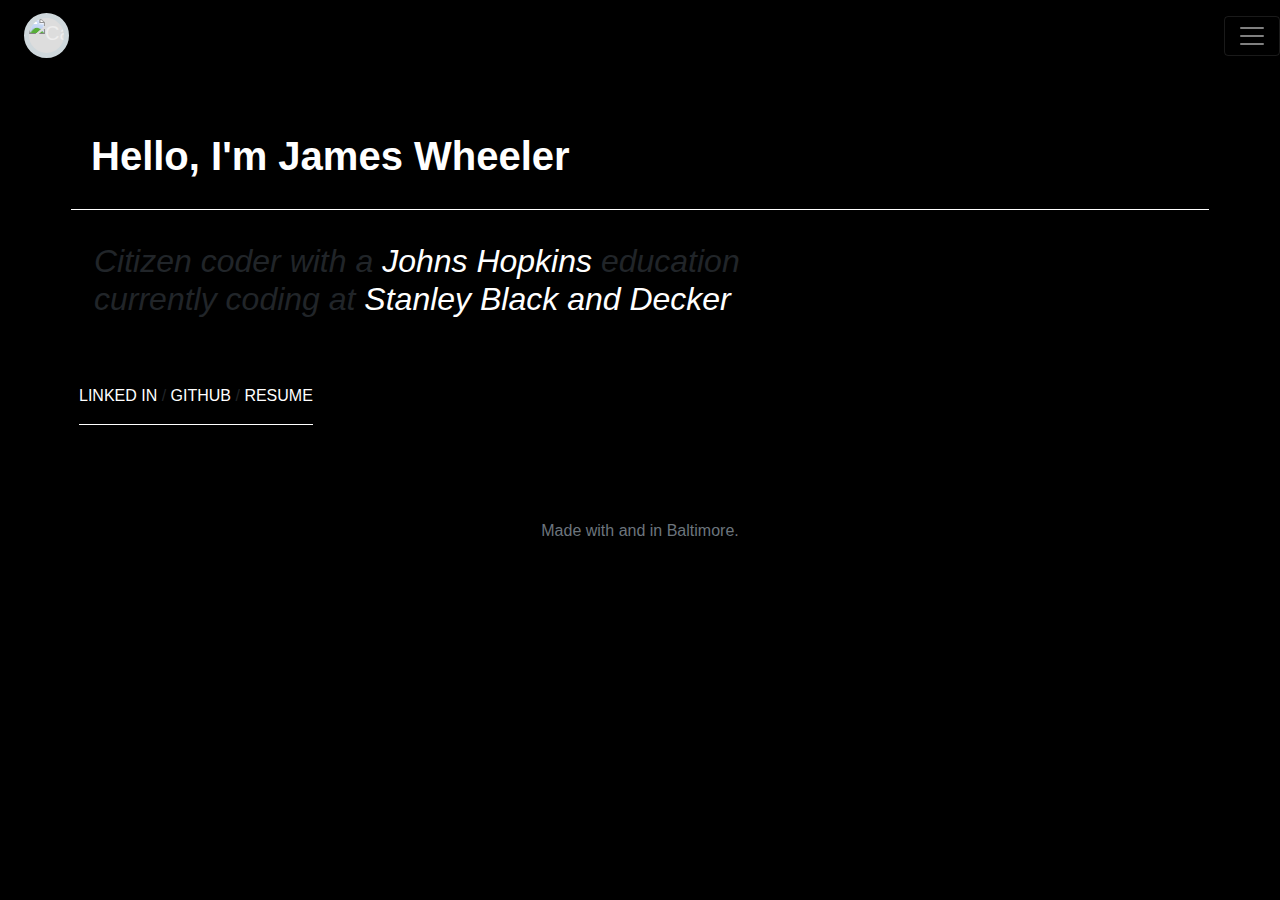
==== commit 17d4eee1: "Adjusted the position of the navbar image" ====
--- a/index.html
+++ b/index.html
@@ -16,7 +16,7 @@
 <body>
     <!-- Nav bar -->
     <nav class="navbar navbar-dark">
-        <a class="navbar-brand text-white-50" href="./index.html"><img id="avatar" class="float-left mr-2 mb-2" src="./assets/img/mn_portrait.jpg" alt="Card image cap" /></a>
+        <a class="navbar-brand text-white-50" href="./index.html"><img id="avatar" class="float-left mt-2 ml-4 mr-2 mb-2" src="./assets/img/mn_portrait.jpg" alt="Card image cap" /></a>
         <button class="navbar-toggler text-white-50" type="button" data-toggle="collapse"
             data-target="#navbarSupportedContent" aria-controls="navbarSupportedContent" aria-expanded="false"
             aria-label="Toggle navigation">
